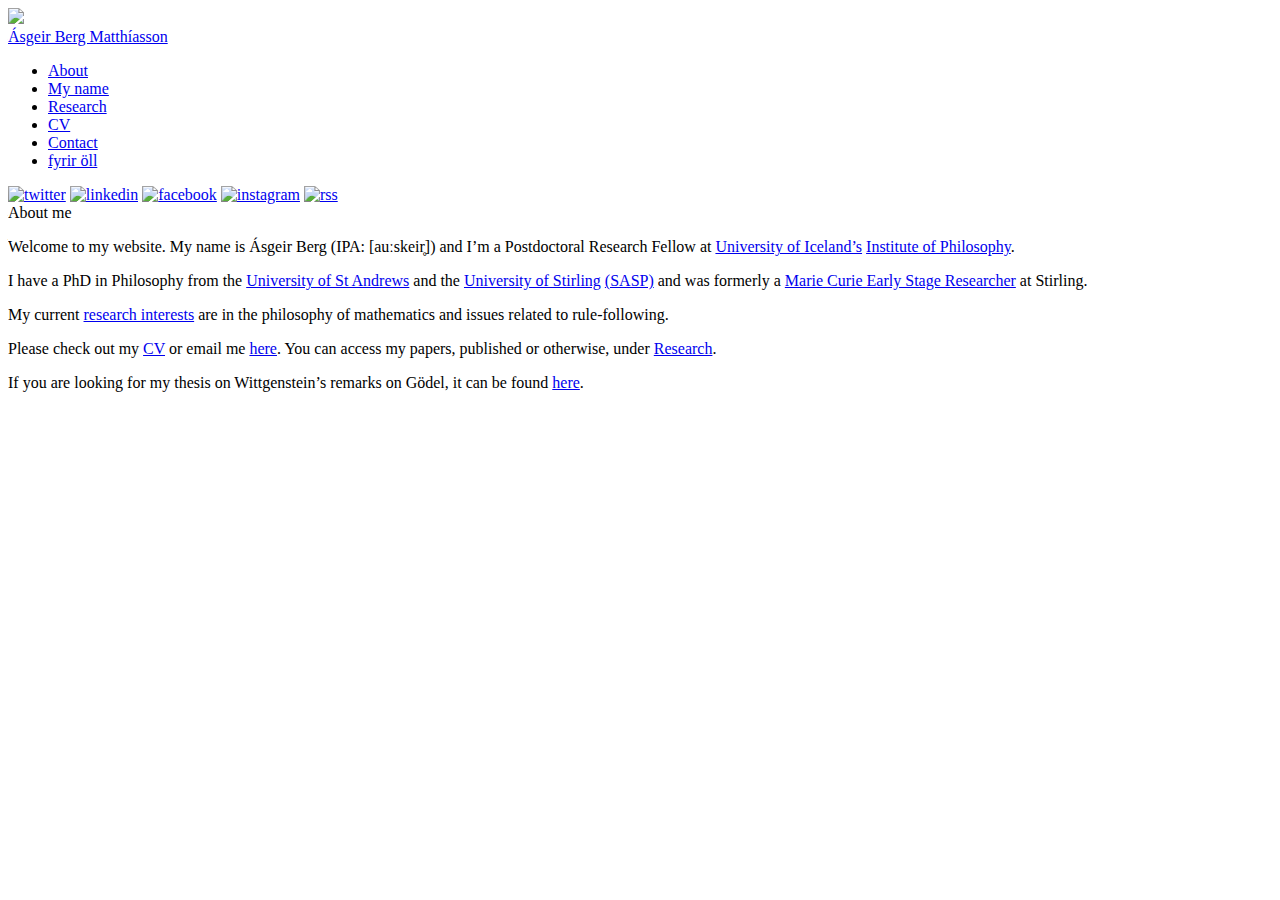
==== about/index.html @ b4892260 "Updated website" ====
<!DOCTYPE html>
<html lang="en-US">

<head>
<meta charset="utf-8">
<meta http-equiv="X-UA-Compatible" content="chrome=1">
<meta name="HandheldFriendly" content="True">
<meta name="MobileOptimized" content="320">
<meta name="viewport" content="width=device-width, initial-scale=1.0">
<meta name="referrer" content="no-referrer">
<meta name="author" content="Ásgeir Berg Matthíasson">
<meta name="description" content="Don&#39;t panic">

<meta property="og:title" content="About me " />
<meta property="og:description" content="Don&#39;t panic" />
<meta property="og:type" content="website" />
<meta property="og:url" content="https://www.asgeirberg.org/about/" />





  
<script async src="https://www.googletagmanager.com/gtag/js?id=G-D8EQHB4E1L"></script>
<script>
  window.dataLayer = window.dataLayer || [];
  function gtag(){dataLayer.push(arguments);}
  gtag('js', new Date());

  gtag('config', 'G-D8EQHB4E1L');
</script>
  
  
<title>


     About me  

</title>
<link rel="canonical" href="https://www.asgeirberg.org/about/">







<link rel="stylesheet" href="https://cdnjs.cloudflare.com/ajax/libs/highlight.js/9.11.0/styles/default.min.css">




<link rel="stylesheet" href="https://fonts.googleapis.com/css?family=Open+Sans:400,700|Ubuntu+Mono:400,400i,700,700i|Raleway:500">



    
    <link rel="stylesheet" href="https://www.asgeirberg.org/css/reset.css?t=2024-12-01%2021%3a39%3a39.981627%20%2b0100%20CET%20m%3d%2b13.398005959">
    <link rel="stylesheet" href="https://www.asgeirberg.org/css/pygments.css?t=2024-12-01%2021%3a39%3a39.981627%20%2b0100%20CET%20m%3d%2b13.398005959">
    <link rel="stylesheet" href="https://www.asgeirberg.org/css/main.css?t=2024-12-01%2021%3a39%3a39.981627%20%2b0100%20CET%20m%3d%2b13.398005959">
    
        <link rel="stylesheet" href="https://www.asgeirberg.org/css/override.css?t=2024-12-01%2021%3a39%3a39.981627%20%2b0100%20CET%20m%3d%2b13.398005959">
    




<link rel="shortcut icon"

    href="https://www.asgeirberg.org/img/leaf.ico"

>


</head>


<body lang="en">

<section class="header">
    <div class="container">
        <div class="content">
            
                
                
                
                
                
                    
                
                    
                
                    
                
                    
                
                
                <a href="https://www.asgeirberg.org/"><img class="avatar" src="https://www.asgeirberg.org/img/profile.png" srcset="https://www.asgeirberg.org/img/profile.png 1x"></a>
            
            <a href="https://www.asgeirberg.org/"><div class="name">Ásgeir Berg Matthíasson</div></a>
            
            <nav>
                <ul>
                    
                        <li class="nav-about"><a href="https://www.asgeirberg.org/about/"><span>About</span></a></li>
                    
                        <li class="nav-name"><a href="https://www.asgeirberg.org/name/"><span>My name</span></a></li>
                    
                        <li class="nav-research"><a href="https://www.asgeirberg.org/research/"><span>Research</span></a></li>
                    
                        <li class="nav-"><a href="https://www.asgeirberg.org/cv/cv_english_full_asgeir_matthiasson.pdf"><span>CV</span></a></li>
                    
                        <li class="nav-code"><a href="mailto:asgeirberg@hi.is"><span>Contact</span></a></li>
                    
                        <li class="nav-fyrirollx"><a href="https://www.asgeirberg.org/fyrirollx"><span>fyrir öll</span></a></li>
                    
                </ul>
            </nav>
        </div>
    </div>
</section>

<section class="icons">
    <div class="container">
        <div class="content">

        

        
            <a href="//twitter.com/asgeirberg" target="_blank" rel="noopener"><img class="icon" src="https://www.asgeirberg.org/img/twitter.svg" alt="twitter" /></a>
        

        

        
            <a href="//st-andrews.academia.edu/%C3%81sgeirBergMatth%C3%ADasson" target="_blank" rel="noopener"><img class="icon" src="https://www.asgeirberg.org/img/linkedin.svg" alt="linkedin" /></a>
        

        
            <a href="//facebook.com/asgeirberg" target="_blank" rel="noopener"><img class="icon" src="https://www.asgeirberg.org/img/facebook.svg" alt="facebook" /></a>
        

        
            <a href="//instagram.com/asgeirberg" target="_blank" rel="noopener"><img class="icon" src="https://www.asgeirberg.org/img/instagram.svg" alt="instagram" /></a>
        

        

        

        
            <a href="https://www.asgeirberg.org/index.xml"><img class="icon" src="https://www.asgeirberg.org/img/rss.svg" alt="rss" /></a>
        
        
        </div>
    </div>
</section>

<section class="main">
    <div class="container">
        <div class="content">
            <div class="page-heading">

    About me 

</div>

            <div class="markdown">
                <p>Welcome to my website. My name is Ásgeir Berg (IPA: [auːskeir̥]) and I&rsquo;m a Postdoctoral Research Fellow at <a href="https://www.hi.is/">University of Iceland&rsquo;s</a> <a href="https://heimspekistofnun.hi.is/">Institute of Philosophy</a>.</p>
<p>I have a PhD in Philosophy from the <a href="http://www.st-andrews.ac.uk/">University of St Andrews</a> and the <a href="http://www.stir.ac.uk/">University of Stirling</a> <a href="http://www.st-andrews.ac.uk/~sasp/">(SASP)</a> and was formerly a <a href="http://www.ub.edu/diaphora/">Marie Curie Early Stage Researcher</a> at Stirling.</p>
<p>My current <a href="https://www.asgeirberg.org/research/">research interests</a> are in the philosophy of mathematics and issues related to rule-following.</p>
<p>Please check out my <a href="https://www.asgeirberg.org/cv/cv_english_full_asgeir_matthiasson.pdf">CV</a> or email me <a href="mailto:as%67e%69rberg@hi.%69%73">here</a>. You can access my papers, published or otherwise, under <a href="https://www.asgeirberg.org/research/">Research</a>.</p>
<p>If you are looking for my thesis on Wittgenstein&rsquo;s remarks on Gödel, it can be found <a href="https://www.asgeirberg.org/thesis/A_Chalet_on_Mount_Everest.pdf">here</a>.</p>

            </div>
            
        </div>
    </div>
</section>


<script type="application/javascript">
var doNotTrack = false;
if (!doNotTrack) {
	window.ga=window.ga||function(){(ga.q=ga.q||[]).push(arguments)};ga.l=+new Date;
	ga('create', 'UA-123-45', 'auto');
	
	ga('send', 'pageview');
}
</script>
<script async src='https://www.google-analytics.com/analytics.js'></script>



  <script src="https://cdnjs.cloudflare.com/ajax/libs/highlight.js/9.11.0/highlight.min.js"></script>
  

  <script type="text/javascript">
    hljs.initHighlightingOnLoad();
  </script>




</body>
</html>
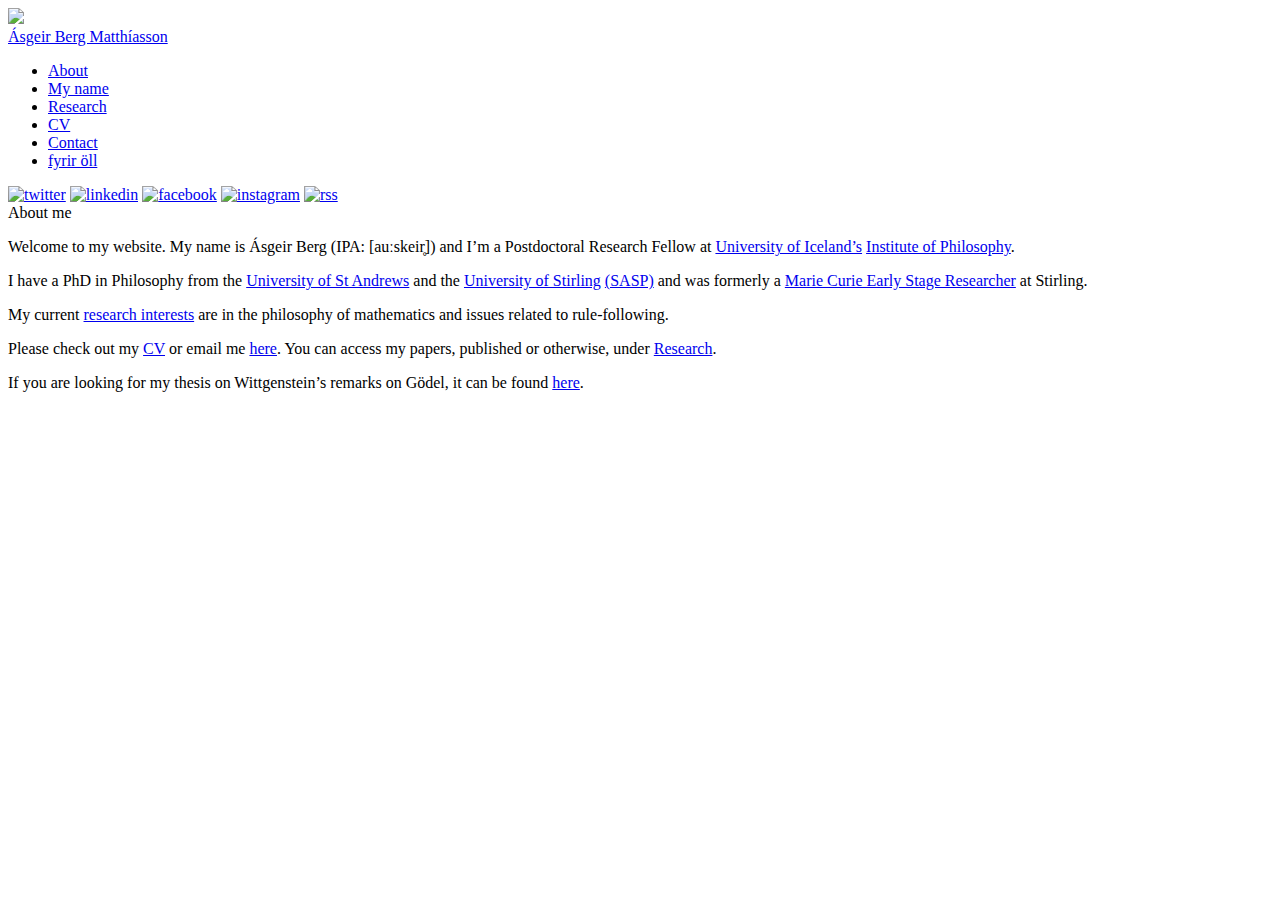
==== commit 99e0fed1: "Updated website" ====
--- a/about/index.html
+++ b/about/index.html
@@ -55,11 +55,11 @@
 
 
     
-    <link rel="stylesheet" href="https://www.asgeirberg.org/css/reset.css?t=2024-12-01%2021%3a39%3a39.981627%20%2b0100%20CET%20m%3d%2b13.398005959">
-    <link rel="stylesheet" href="https://www.asgeirberg.org/css/pygments.css?t=2024-12-01%2021%3a39%3a39.981627%20%2b0100%20CET%20m%3d%2b13.398005959">
-    <link rel="stylesheet" href="https://www.asgeirberg.org/css/main.css?t=2024-12-01%2021%3a39%3a39.981627%20%2b0100%20CET%20m%3d%2b13.398005959">
+    <link rel="stylesheet" href="https://www.asgeirberg.org/css/reset.css?t=2024-12-01%2021%3a43%3a58.073174%20%2b0100%20CET%20m%3d%2b6.246142876">
+    <link rel="stylesheet" href="https://www.asgeirberg.org/css/pygments.css?t=2024-12-01%2021%3a43%3a58.073174%20%2b0100%20CET%20m%3d%2b6.246142876">
+    <link rel="stylesheet" href="https://www.asgeirberg.org/css/main.css?t=2024-12-01%2021%3a43%3a58.073174%20%2b0100%20CET%20m%3d%2b6.246142876">
     
-        <link rel="stylesheet" href="https://www.asgeirberg.org/css/override.css?t=2024-12-01%2021%3a39%3a39.981627%20%2b0100%20CET%20m%3d%2b13.398005959">
+        <link rel="stylesheet" href="https://www.asgeirberg.org/css/override.css?t=2024-12-01%2021%3a43%3a58.073174%20%2b0100%20CET%20m%3d%2b6.246142876">
     
 
 
